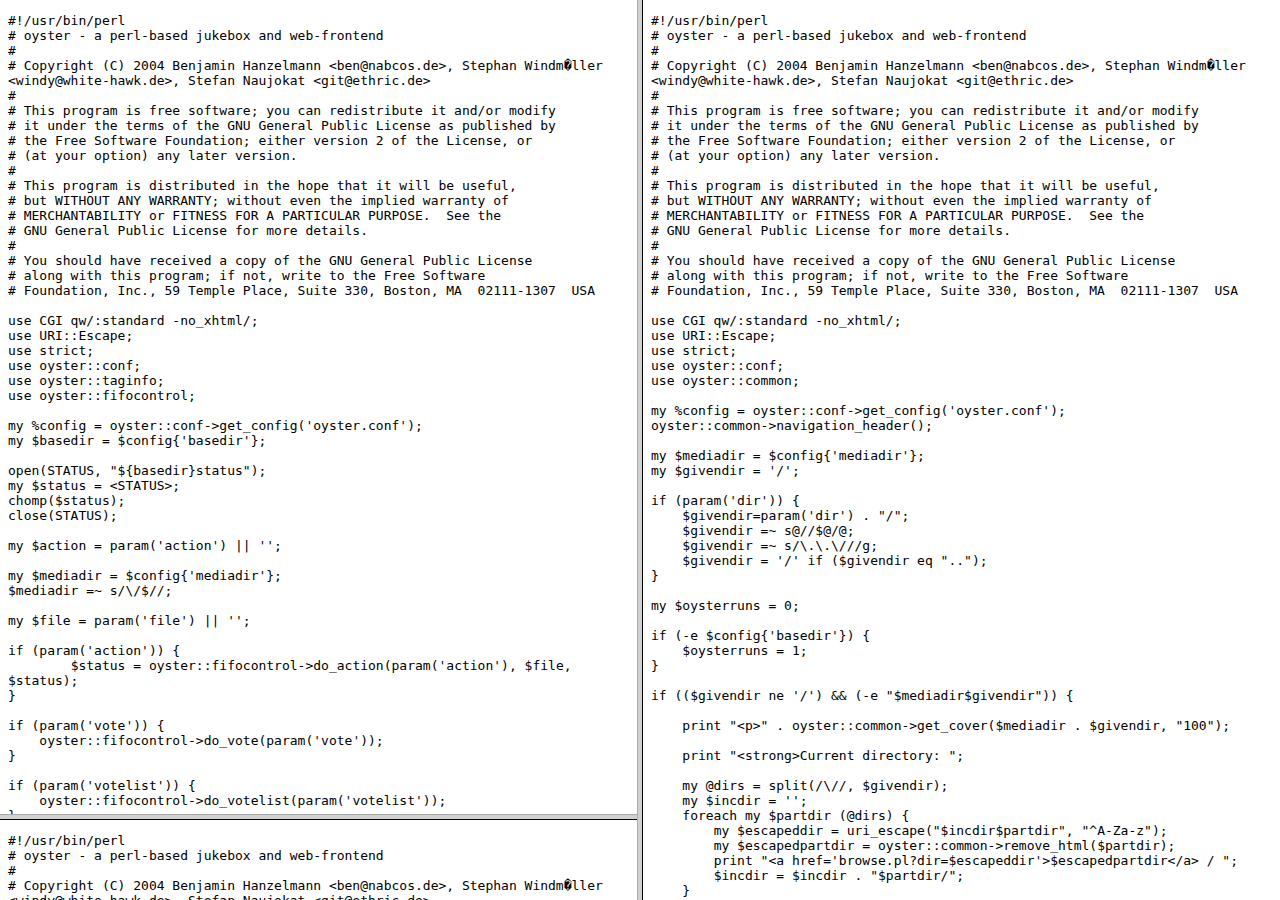
==== index.html @ bbb15bf9 "Tippfehler koriigiert..." ====
<!DOCTYPE HTML PUBLIC "-//W3C//DTD HTML 4.01 Frameset//EN"
   "http://www.w3.org/TR/html4/frameset.dtd">
<html>
<head>
<title>Oyster</title>
</head>
<frameset cols="*,*">
  <frameset rows="*,80">
   <frame src="oyster-gui.pl" name="curplay">
   <frame src="control.pl" name="control">
  </frameset>
  <frame src="browse.pl" name="browse">
  <noframes>
    Wird angezeigt, wenn der Browser keine Frames anzeigen kann
  </noframes>
</frameset>
</html>
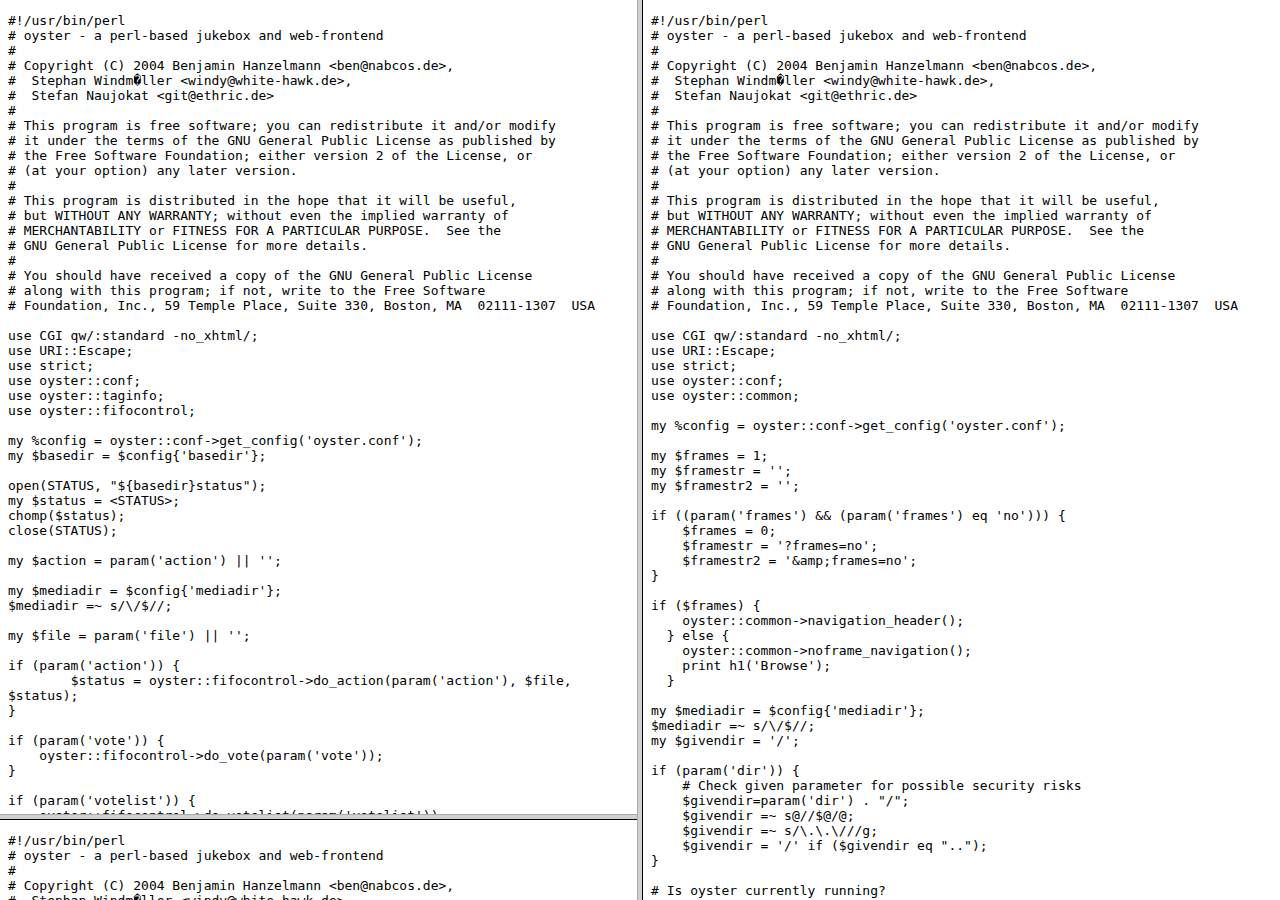
==== commit 1eac154a: "Unterstuetzung fuer Browser hinzugefuegt, die keine Frames darstellen koennen." ====
--- a/index.html
+++ b/index.html
@@ -10,8 +10,14 @@
    <frame src="control.pl" name="control">
   </frameset>
   <frame src="browse.pl" name="browse">
-  <noframes>
-    Wird angezeigt, wenn der Browser keine Frames anzeigen kann
+    <noframes>
+	<p>
+	  Your browser does not seem to support display of frames.
+	</p>
+	<p>
+	  Of course, you can use the
+	  <a href='oyster-gui.pl?frames=no'>oyster-version without frames</a>
+	</p>
   </noframes>
 </frameset>
 </html>
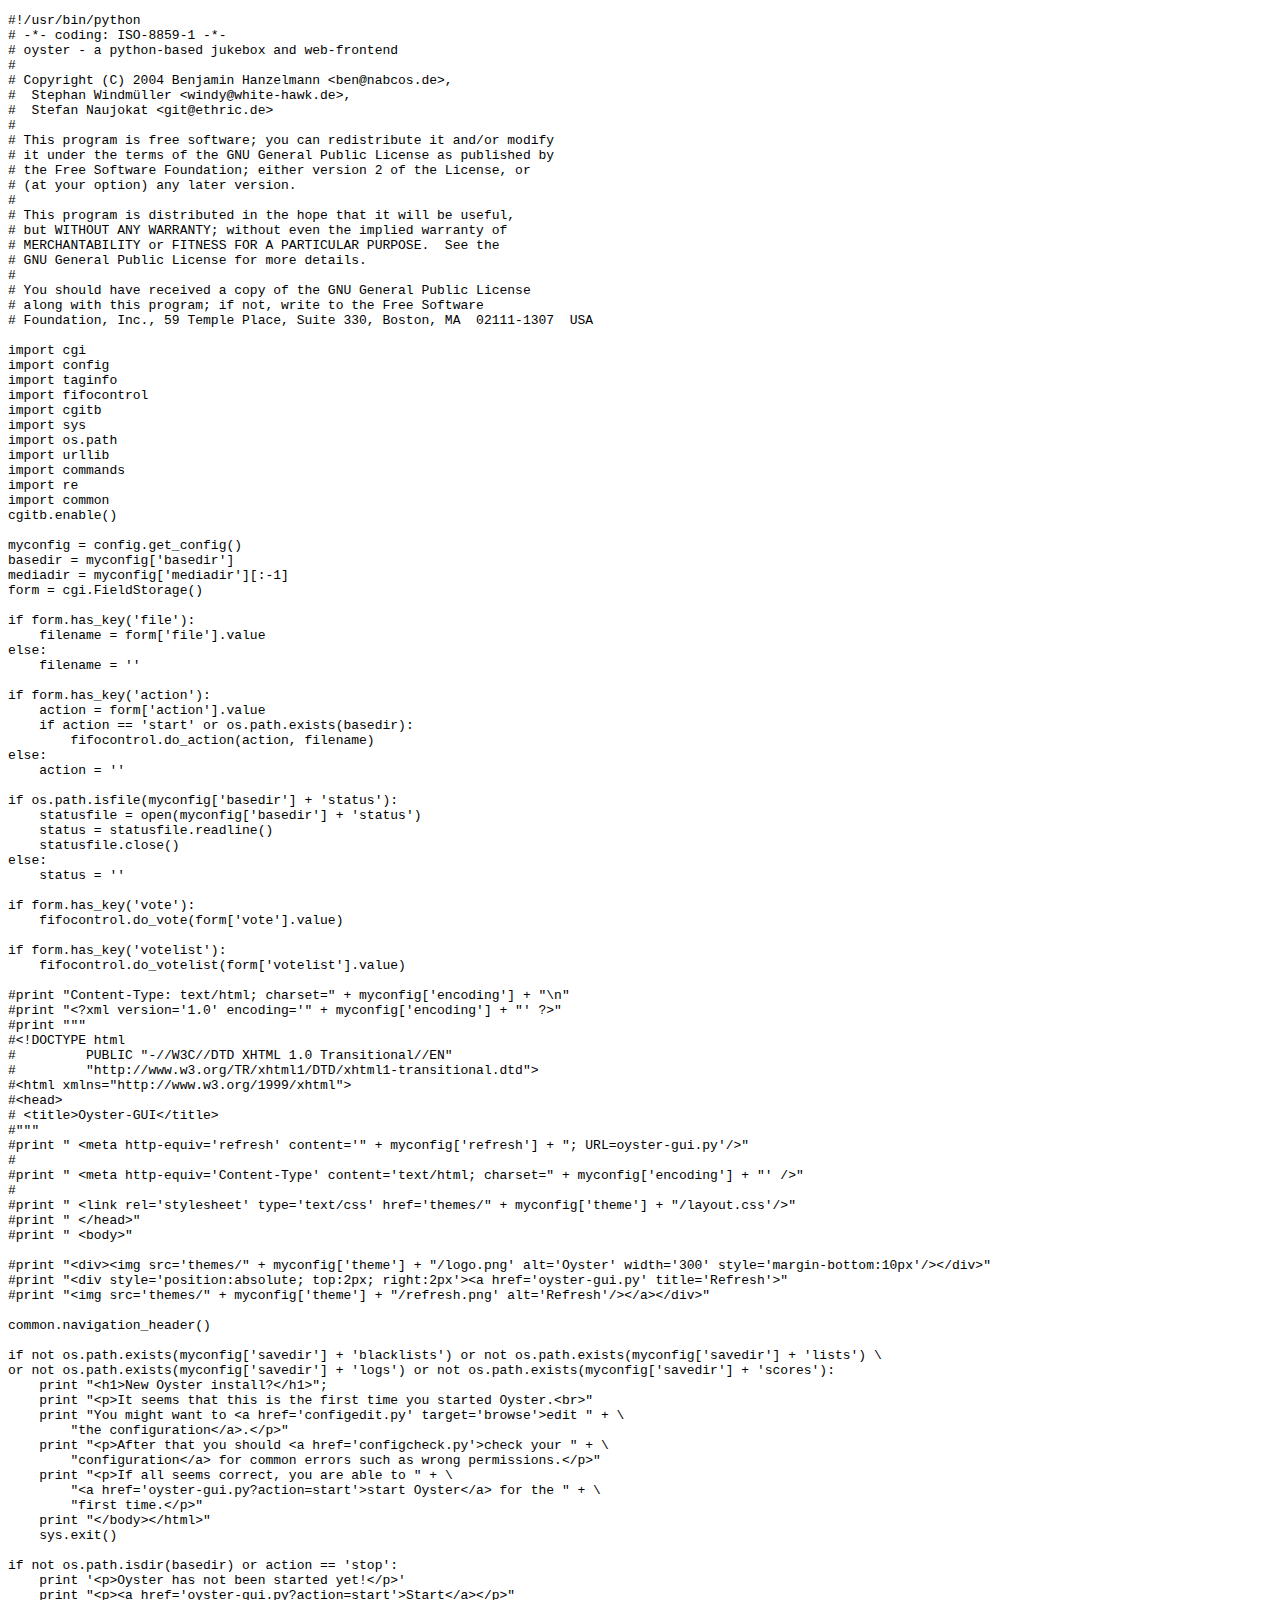
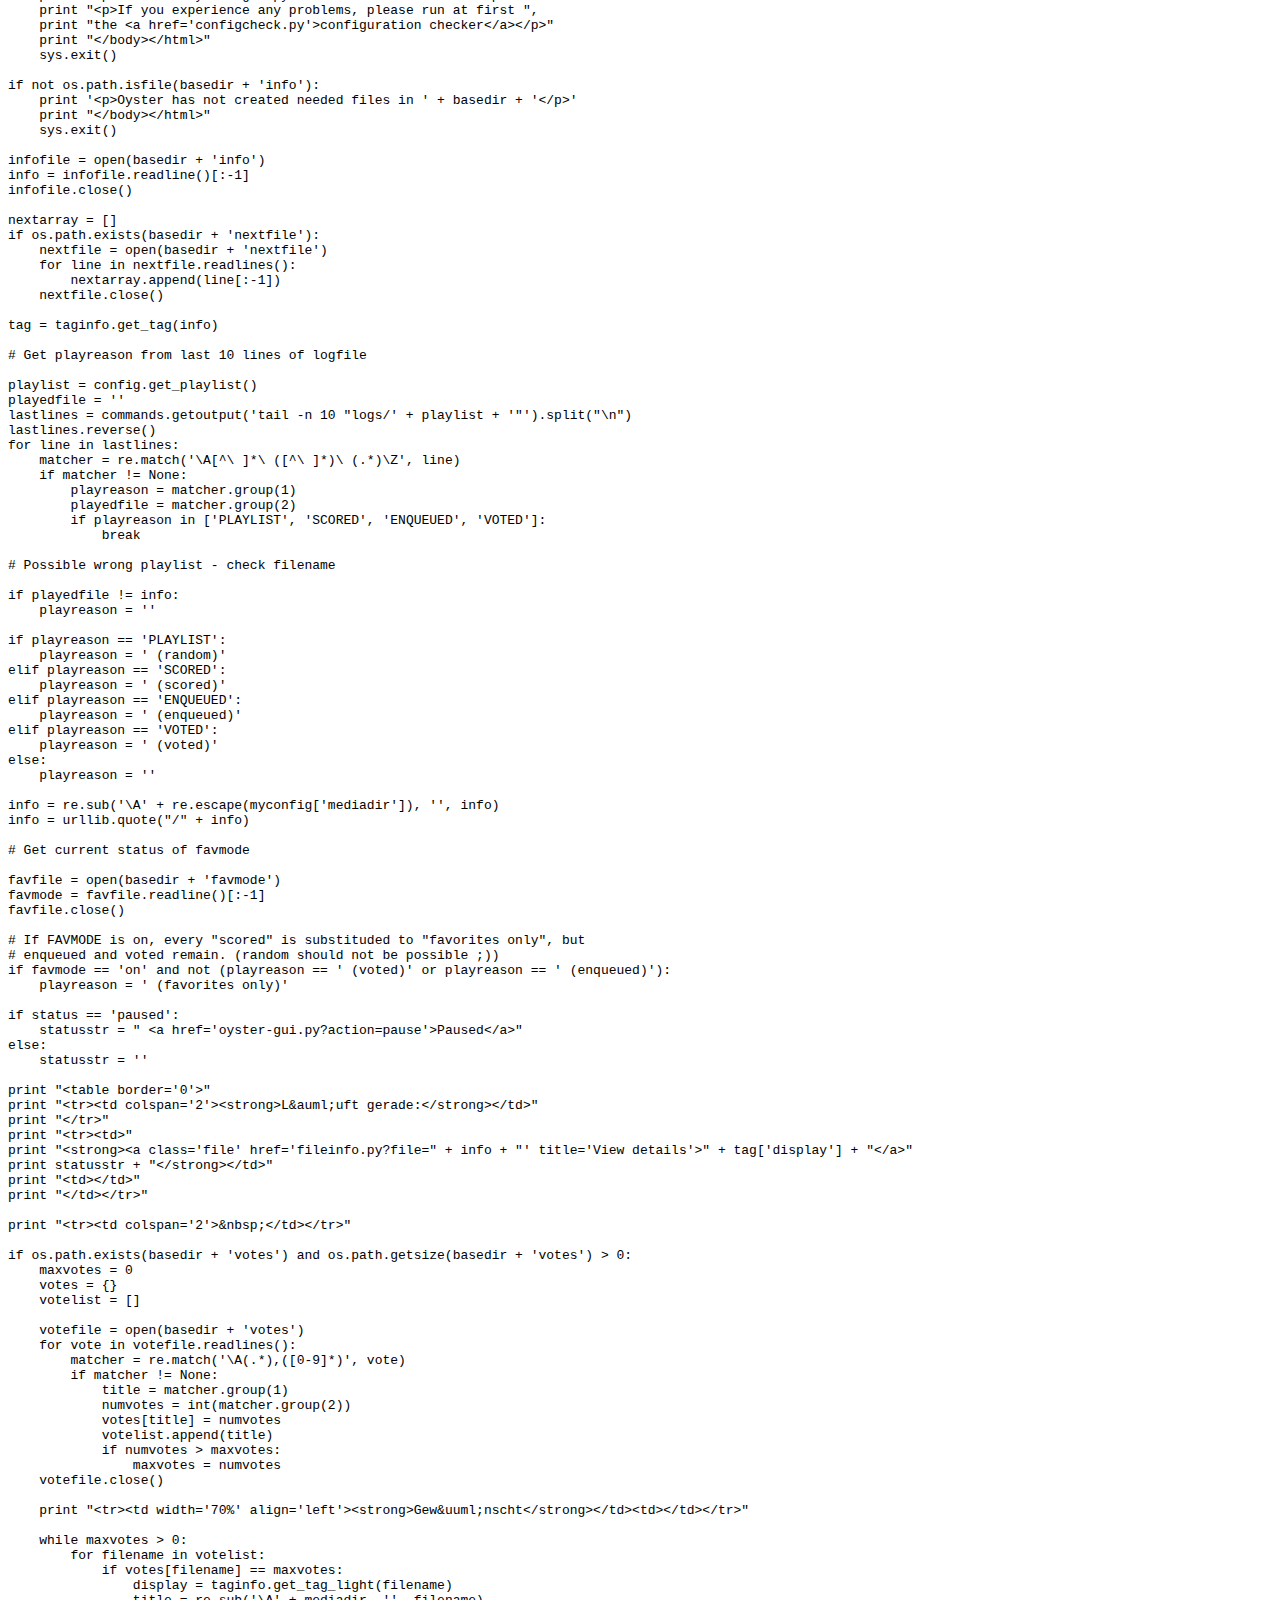
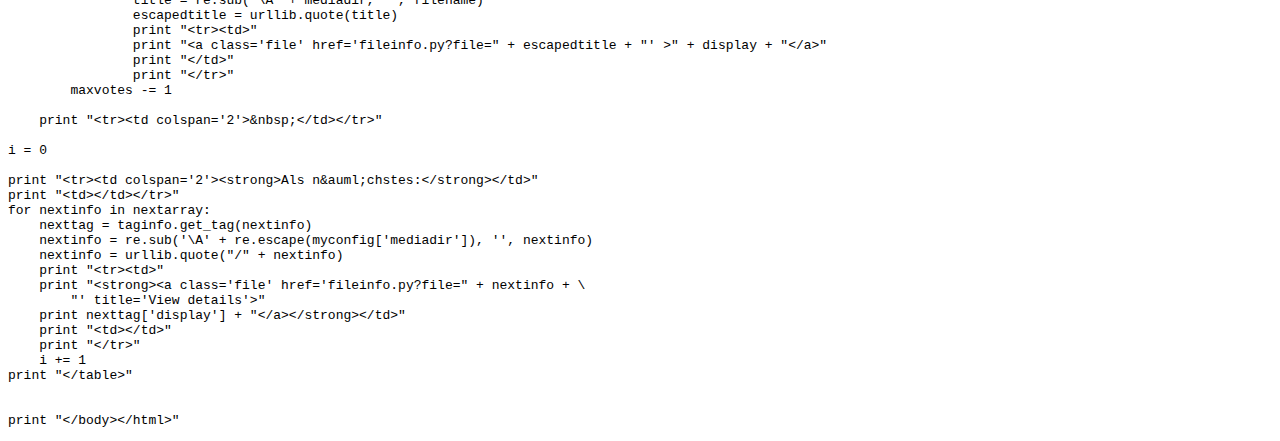
==== commit e95921a8: "no frameset, redirect" ====
--- a/index.html
+++ b/index.html
@@ -3,21 +3,10 @@
 <html>
 <head>
 <title>Oyster</title>
+<link rel='shortcut icon' href='themes/default/favicon.png'>
+<meta http-equiv="refresh" content="0;url=oyster-gui.py"/> 
 </head>
-<frameset cols="*,*">
-  <frameset rows="*,80">
-   <frame src="oyster-gui.pl" name="curplay">
-   <frame src="control.pl" name="control">
-  </frameset>
-  <frame src="browse.pl" name="browse">
-    <noframes>
-	<p>
-	  Your browser does not seem to support display of frames.
-	</p>
-	<p>
-	  Of course, you can use the
-	  <a href='oyster-gui.pl?frames=no'>oyster-version without frames</a>
-	</p>
-  </noframes>
-</frameset>
+<body>
+    <a href="oyster-gui.py">Oyster</a>
+</body>
 </html>
